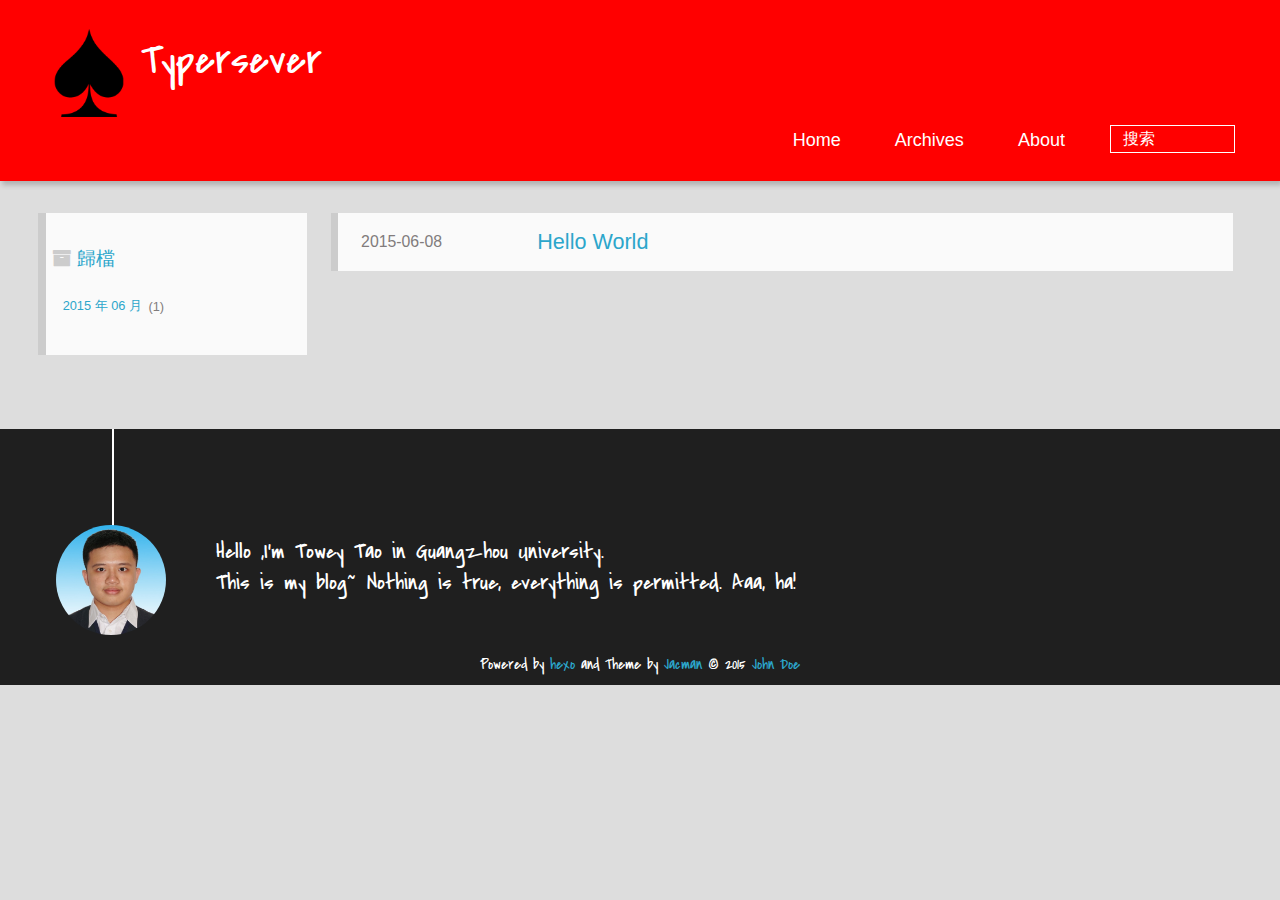
==== archives/index.html @ ae9ecdb5 "Site updated: 2015-06-09 22:38:58" ====
<!DOCTYPE HTML>
<html >
<head>
  <meta charset="UTF-8">
  
    <title>歸檔 | Typersever</title>
    <meta name="viewport" content="width=device-width, initial-scale=1,user-scalable=no">
    
    <meta name="author" content="John Doe">
    

    
    <meta name="description">
<meta property="og:type" content="website">
<meta property="og:title" content="Typersever">
<meta property="og:url" content="http://yoursite.com/archives/index.html">
<meta property="og:site_name" content="Typersever">
<meta property="og:description">
<meta name="twitter:card" content="summary">
<meta name="twitter:title" content="Typersever">
<meta name="twitter:description">

    
    <link rel="alternative" href="/atom.xml" title="Typersever" type="application/atom+xml">
    
    
    <link rel="icon" href="/img/favicon.ico">
    
    
    <link rel="apple-touch-icon" href="/img/jacman.jpg">
    <link rel="apple-touch-icon-precomposed" href="/img/jacman.jpg">
    
    <link rel="stylesheet" href="/css/style.css" type="text/css">
</head>

    <body>
      <header>
        
<div>
		
			<div id="imglogo">
				<a href="/"><img src="/img/logo.png" alt="Typersever" title="Typersever"/></a>
			</div>
			
			<div id="textlogo">
				<h1 class="site-name"><a href="/" title="Typersever">Typersever</a></h1>
				<h2 class="blog-motto"></h2>
			</div>
			<div class="navbar"><a class="navbutton navmobile" href="#" title="菜單">
			</a></div>
			<nav class="animated">
				<ul>
					<ul>
					 
						<li><a href="/">Home</a></li>
					
						<li><a href="/archives">Archives</a></li>
					
						<li><a href="/about">About</a></li>
					
					<li>
 					
					<form class="search" action="//google.com/search" method="get" accept-charset="utf-8">
						<label>Search</label>
						<input type="search" id="search" name="q" autocomplete="off" maxlength="20" placeholder="搜索" />
						<input type="hidden" name="q" value="site:yoursite.com">
					</form>
					
					</li>
				</ul>
			</nav>			
</div>
      </header>
      <div id="container">
        

<div class="archive-title" >
  <h2 class="archive-icon">歸檔</h2>
  
  <div class="archiveslist archive-float clearfix">
   <ul class="archive-list"><li class="archive-list-item"><a class="archive-list-link" href="/archives/2015/06/">2015 年 06 月</a><span class="archive-list-count">1</span></li></ul>
 </div>
  
</div>
<div id="main" class="archive-part clearfix">
  <div id="archive-page">

  <section class="post" itemscope itemprop="blogPost">
  
    <a href="/2015/06/08/hello-world/" title="Hello World" itemprop="url">
  

    <time datetime="2015-06-08T14:32:22.801Z" itemprop="datePublished">2015-06-08</time>


    <h1 itemprop="name">Hello World</h1>

  </a>
</section>


  </div>
</div>

      </div>
      <footer><div id="footer" >
	
	<div class="line">
		<span></span>
		<div class="author"></div>
	</div>
	
	
	<section class="info">
		<p> Hello ,I&#39;m Towey Tao in Guangzhou University. <br/>
			This is my blog~    Nothing is true, everything is permitted.  Aaa, ha!</p>
	</section>
	 
	<div class="social-font" class="clearfix">
		
		
		
		
		
		
		
		
		
		
	</div>
			
		

		<p class="copyright">
		Powered by <a href="http://hexo.io" target="_blank" title="hexo">hexo</a> and Theme by <a href="https://github.com/wuchong/jacman" target="_blank" title="Jacman">Jacman</a> © 2015 
		
		<a href="/about" target="_blank" title="John Doe">John Doe</a>
		
		
		</p>
</div>
</footer>
      <script src="/js/jquery-2.0.3.min.js"></script>
<script src="/js/jquery.imagesloaded.min.js"></script>
<script src="/js/gallery.js"></script>

<script type="text/javascript">
$(document).ready(function(){ 
  $('.navbar').click(function(){
    $('header nav').toggleClass('shownav');
  });
  var myWidth = 0;
  function getSize(){
    if( typeof( window.innerWidth ) == 'number' ) {
      myWidth = window.innerWidth;
    } else if( document.documentElement && document.documentElement.clientWidth) {
      myWidth = document.documentElement.clientWidth;
    };
  };
  var m = $('#main'),
      a = $('#asidepart'),
      c = $('.closeaside'),
      o = $('.openaside');
  c.click(function(){
    a.addClass('fadeOut').css('display', 'none');
    o.css('display', 'block').addClass('fadeIn');
    m.addClass('moveMain');
  });
  o.click(function(){
    o.css('display', 'none').removeClass('beforeFadeIn');
    a.css('display', 'block').removeClass('fadeOut').addClass('fadeIn');      
    m.removeClass('moveMain');
  });
  $(window).scroll(function(){
    o.css("top",Math.max(80,260-$(this).scrollTop()));
  });
  
  $(window).resize(function(){
    getSize(); 
    if (myWidth >= 1024) {
      $('header nav').removeClass('shownav');
    }else{
      m.removeClass('moveMain');
      a.css('display', 'block').removeClass('fadeOut');
      o.css('display', 'none');
        
    }
  });
});
</script>










<link rel="stylesheet" href="/fancybox/jquery.fancybox.css" media="screen" type="text/css">
<script src="/fancybox/jquery.fancybox.pack.js"></script>
<script type="text/javascript">
$(document).ready(function(){ 
  $('.article-content').each(function(i){
    $(this).find('img').each(function(){
      if ($(this).parent().hasClass('fancybox')) return;
      var alt = this.alt;
      if (alt) $(this).after('<span class="caption">' + alt + '</span>');
      $(this).wrap('<a href="' + this.src + '" title="' + alt + '" class="fancybox"></a>');
    });
    $(this).find('.fancybox').each(function(){
      $(this).attr('rel', 'article' + i);
    });
  });
  if($.fancybox){
    $('.fancybox').fancybox();
  }
}); 
</script>



<!-- Analytics Begin -->





<!-- Analytics End -->

<!-- Totop Begin -->

	<div id="totop">
	<a title="返回頂部"><img src="/img/scrollup.png"/></a>
	</div>
	<script src="/js/totop.js"></script>

<!-- Totop End -->

<!-- MathJax Begin -->
<!-- mathjax config similar to math.stackexchange -->


<!-- MathJax End -->

<!-- Tiny_search Begin -->

<!-- Tiny_search End -->

    </body>
   </html>
---- css/style.css ----
html,
body,
div,
span,
applet,
object,
iframe,
h1,
h2,
h3,
h4,
h5,
h6,
p,
blockquote,
pre,
a,
abbr,
acronym,
address,
big,
cite,
code,
del,
dfn,
em,
img,
ins,
kbd,
q,
s,
samp,
small,
strike,
strong,
sub,
sup,
tt,
var,
dl,
dt,
dd,
ol,
ul,
li,
fieldset,
form,
label,
legend,
table,
caption,
tbody,
tfoot,
thead,
tr,
th,
td {
  margin: 0;
  padding: 0;
  border: 0;
  outline: 0;
  font-weight: inherit;
  font-style: inherit;
  font-family: inherit;
  font-size: 100%;
  vertical-align: baseline;
}
body {
  line-height: 1;
  color: #000;
  background: #fff;
}
ol,
ul {
  list-style: none;
}
table {
  border-collapse: separate;
  border-spacing: 0;
  vertical-align: middle;
}
caption,
th,
td {
  text-align: left;
  font-weight: normal;
  vertical-align: middle;
}
a img {
  border: none;
}
/* custom Font*/
@font-face {
  font-family: "covered_by_your_graceregular";
  font-weight: normal;
  font-style: normal;
  src: url("../font/coveredbyyourgrace-webfont.eot");
  src: url("../font/coveredbyyourgrace-webfont.eot?#iefix") format('embedded-opentype'), url("../font/coveredbyyourgrace-webfont.svg#covered_by_your_graceregular") format('svg'), url("../font/coveredbyyourgrace-webfont.woff") format('woff'), url("../font/coveredbyyourgrace-webfont.ttf") format('truetype');
}
/* icon Font */
@font-face {
  font-family: "FontAwesome";
  font-style: normal;
  font-weight: normal;
  src: url("../font/fontawesome-webfont.eot?v=#4.0.3");
  src: url("../font/fontawesome-webfont.eot?#iefix&v=#4.0.3") format("embedded-opentype"), url("../font/fontawesome-webfont.woff?v=#4.0.3") format("woff"), url("../font/fontawesome-webfont.ttf?v=#4.0.3") format("truetype"), url("../font/fontawesome-webfont.svg#fontawesomeregular?v=#4.0.3") format("svg");
}
@font-face {
  font-family: "fontdiao";
  font-weight: normal;
  font-style: normal;
  src: url("../font/fontdiao.eot");
  src: url("../font/fontdiao.eot?#iefix") format('embedded-opentype'), url("../font/fontdiao.svg#fontdiao") format('svg'), url("../font/fontdiao.woff") format('woff'), url("../font/fontdiao.ttf") format('truetype');
}
/* Public style */
* {
  -webkit-margin-before: 0;
  -webkit-margin-after: 0;
}
body {
  background: #ddd;
  font-family: "Helvetica Neue", "Helvetica", "Microsoft YaHei", "WenQuanYi Micro Hei", Arial, sans-serif;
  font-size: 100%;
  color: #817c7c;
  line-height: 1.5;
}
iframe {
  margin-top: 10px;
}
small {
  font-size: 80%;
}
sub,
sup {
  font-size: 75%;
  line-height: 0;
  position: relative;
  vertical-align: baseline;
}
sup {
  top: -0.5em;
  padding-left: 0.3em;
}
sub {
  bottom: -0.25em;
}
a {
  text-decoration: none;
  color: #817c7c;
}
a:hover,
a:focus {
  outline: 0;
  text-decoration: none;
  -webkit-transition: color 0.25s, background 0.5s;
  -moz-transition: color 0.25s, background 0.5s;
  -o-transition: color 0.25s, background 0.5s;
  -ms-transition: color 0.25s, background 0.5s;
  transition: color 0.25s, background 0.5s;
}
a:hover:before {
  -webkit-transition: color 0.25s, background 0.5s;
  -moz-transition: color 0.25s, background 0.5s;
  -o-transition: color 0.25s, background 0.5s;
  -ms-transition: color 0.25s, background 0.5s;
  transition: color 0.25s, background 0.5s;
}
input:focus {
  outline: none;
}
input,
button {
  margin: 0;
  padding: 0;
}
input::-moz-focus-inner,
button::-moz-focus-inner {
  border: 0;
  padding: 0;
}
h1 {
  font-size: 1.5em;
}
.fa {
  display: inline-block;
  font-family: FontAwesome;
  font-style: normal;
  font-weight: normal;
  line-height: 1;
  -webkit-font-smoothing: antialiased;
  -moz-osx-font-smoothing: grayscale;
}
.clearfix {
  zoom: 1;
}
.clearfix:before,
.clearfix:after {
  content: "";
  display: table;
}
.clearfix:after {
  clear: both;
}
::-webkit-input-placeholder {
  color: #fff;
  padding: 2px 0 0 4px;
}
::-moz-placeholder {
  color: #fff;
  padding: 2px 0 0 4px;
}
:-ms-input-placeholder {
  color: #fff;
  padding: 2px 0 0 4px;
}
::-webkit-input-placeholder::before {
  font-family: "FontAwesome";
  -webkit-font-smoothing: antialiased;
  -moz-osx-font-smoothing: grayscale;
  content: "\f002";
  padding-right: 4px;
}
::-moz-placeholder:before {
  font-family: "FontAwesome";
  -webkit-font-smoothing: antialiased;
  -moz-osx-font-smoothing: grayscale;
  content: "\f002";
  padding-right: 4px;
}
:-ms-input-placeholder::before {
  font-family: "FontAwesome";
  -webkit-font-smoothing: antialiased;
  -moz-osx-font-smoothing: grayscale;
  content: "\f002";
  padding-right: 4px;
}
input[type="search"]::-webkit-search-cancel-button,
input[type="search"]::-webkit-search-decoration {
  -webkit-appearance: none;
}
::-webkit-search-cancel-button:after {
  font-family: "FontAwesome";
  -webkit-font-smoothing: antialiased;
  -moz-osx-font-smoothing: grayscale;
  content: '\f00d';
  color: #fff;
  padding-right: 4px;
}
/* css3 animate */
.animated {
  -webkit-animation-fill-mode: both;
  -moz-animation-fill-mode: both;
  -o-animation-fill-mode: both;
  -ms-animation-fill-mode: both;
  animation-fill-mode: both;
  -webkit-animation-duration: 1s;
  -moz-animation-duration: 1s;
  -o-animation-duration: 1s;
  -ms-animation-duration: 1s;
  animation-duration: 1s;
}
@-webkit-keyframes fadeIn {
  0% {
    opacity: 0;
    -ms-filter: "progid:DXImageTransform.Microsoft.Alpha(Opacity=0)";
    filter: alpha(opacity=0);
  }
  100% {
    opacity: 1;
    -ms-filter: none;
    filter: none;
  }
}
.fadeIn {
  -webkit-animation-name: fadeIn;
  -moz-animation-name: fadeIn;
  -o-animation-name: fadeIn;
  -ms-animation-name: fadeIn;
  animation-name: fadeIn;
}
.fadeOut {
  -webkit-animation-name: fadeOut;
  -moz-animation-name: fadeOut;
  -o-animation-name: fadeOut;
  -ms-animation-name: fadeOut;
  animation-name: fadeOut;
}
@-moz-keyframes fadeInDown {
  0% {
    opacity: 0;
    -ms-filter: "progid:DXImageTransform.Microsoft.Alpha(Opacity=0)";
    filter: alpha(opacity=0);
    -webkit-transform: translateY(-20px);
    -moz-transform: translateY(-20px);
    -o-transform: translateY(-20px);
    -ms-transform: translateY(-20px);
    transform: translateY(-20px);
  }
  100% {
    opacity: 1;
    -ms-filter: none;
    filter: none;
    -webkit-transform: translateY(0);
    -moz-transform: translateY(0);
    -o-transform: translateY(0);
    -ms-transform: translateY(0);
    transform: translateY(0);
  }
}
@-webkit-keyframes fadeInDown {
  0% {
    opacity: 0;
    -ms-filter: "progid:DXImageTransform.Microsoft.Alpha(Opacity=0)";
    filter: alpha(opacity=0);
    -webkit-transform: translateY(-20px);
    -moz-transform: translateY(-20px);
    -o-transform: translateY(-20px);
    -ms-transform: translateY(-20px);
    transform: translateY(-20px);
  }
  100% {
    opacity: 1;
    -ms-filter: none;
    filter: none;
    -webkit-transform: translateY(0);
    -moz-transform: translateY(0);
    -o-transform: translateY(0);
    -ms-transform: translateY(0);
    transform: translateY(0);
  }
}
@-o-keyframes fadeInDown {
  0% {
    opacity: 0;
    -ms-filter: "progid:DXImageTransform.Microsoft.Alpha(Opacity=0)";
    filter: alpha(opacity=0);
    -webkit-transform: translateY(-20px);
    -moz-transform: translateY(-20px);
    -o-transform: translateY(-20px);
    -ms-transform: translateY(-20px);
    transform: translateY(-20px);
  }
  100% {
    opacity: 1;
    -ms-filter: none;
    filter: none;
    -webkit-transform: translateY(0);
    -moz-transform: translateY(0);
    -o-transform: translateY(0);
    -ms-transform: translateY(0);
    transform: translateY(0);
  }
}
@keyframes fadeInDown {
  0% {
    opacity: 0;
    -ms-filter: "progid:DXImageTransform.Microsoft.Alpha(Opacity=0)";
    filter: alpha(opacity=0);
    -webkit-transform: translateY(-20px);
    -moz-transform: translateY(-20px);
    -o-transform: translateY(-20px);
    -ms-transform: translateY(-20px);
    transform: translateY(-20px);
  }
  100% {
    opacity: 1;
    -ms-filter: none;
    filter: none;
    -webkit-transform: translateY(0);
    -moz-transform: translateY(0);
    -o-transform: translateY(0);
    -ms-transform: translateY(0);
    transform: translateY(0);
  }
}
body >header {
  width: 100%;
  -webkit-box-shadow: 2px 4px 5px rgba(3,3,3,0.2);
  box-shadow: 2px 4px 5px rgba(3,3,3,0.2);
  background: url("../") center #f00;
  color: #fff;
  padding: 1em 0 0.8em;
}
@media only screen and (min-width: 1024px) {
  body >header {
    padding: 1.8em 0 1.5em;
  }
}
body >header >div {
  width: 95%;
  margin: 0 auto;
  position: relative;
  overflow: hidden;
}
@media only screen and (min-width: 1024px) {
  body >header >div {
    width: 93%;
  }
}
body >header a {
  display: block;
  color: #fff;
}
#imglogo {
  float: left;
  width: 4em;
  height: 4em;
}
@media only screen and (min-width: 768px) {
  #imglogo {
    width: 5em;
  }
}
@media only screen and (min-width: 1024px) {
  #imglogo {
    width: 5.5em;
  }
}
#imglogo img {
  width: 4em;
}
@media only screen and (min-width: 768px) {
  #imglogo img {
    width: 5em;
  }
}
@media only screen and (min-width: 1024px) {
  #imglogo img {
    width: 5.5em;
  }
}
#textlogo {
  float: left;
  width: 75%;
  margin-left: 0.5em;
}
#textlogo h1.site-name {
  width: 86%;
  font-family: "covered_by_your_graceregular";
  font-size: 200%;
  line-height: 1.5;
  -webkit-font-smoothing: antialiased;
  -moz-osx-font-smoothing: grayscale;
}
@media only screen and (min-width: 768px) {
  #textlogo h1.site-name {
    font-size: 240%;
  }
}
@media only screen and (min-width: 1024px) {
  #textlogo h1.site-name {
    font-size: 280%;
  }
}
#textlogo h2.blog-motto {
  font-size: 0.7em;
  font-weight: normal;
}
@media only screen and (min-width: 768px) {
  #textlogo h2.blog-motto {
    font-size: 100%;
  }
}
@media only screen and (min-width: 1024px) {
  #textlogo h2.blog-motto {
    font-size: 110%;
  }
}
.navbar {
  position: absolute;
  width: 2em;
  right: 0em;
  top: 1em;
  padding: 0.5em;
}
@media only screen and (min-width: 1024px) {
  .navbar {
    display: none;
  }
}
.navbutton::before {
  font-family: "FontAwesome";
  -webkit-font-smoothing: antialiased;
  -moz-osx-font-smoothing: grayscale;
  content: "\f0c9";
}
.navmobile::before {
  padding-left: 1em;
}
header nav {
  float: left;
  width: 100%;
  font-size: 112.5%;
  padding-top: 0.5em;
  max-height: 0.01em;
  -webkit-transition: max-height 1s ease-out;
  -moz-transition: max-height 1s ease-out;
  -o-transition: max-height 1s ease-out;
  -ms-transition: max-height 1s ease-out;
  transition: max-height 1s ease-out;
}
@media only screen and (min-width: 568px) {
  header nav {
    width: 50%;
  }
}
@media only screen and (min-width: 1024px) {
  header nav {
    float: right;
    width: auto;
    margin-top: 1em;
    max-height: none;
  }
}
@media only screen and (min-width: 1024px) {
  header nav ul {
    float: right;
  }
}
@media only screen and (min-width: 1024px) {
  header nav ul li {
    float: left;
  }
}
header nav ul li a {
  padding: 0.2em 0 0.2em 1em;
}
@media only screen and (min-width: 1024px) {
  header nav ul li a {
    padding: 0.2em 1.5em;
  }
}
header nav ul li a:hover {
  background: #c90000;
  color: #e9cd4c;
}
.shownav {
  max-height: 40em;
}
.search {
  padding: 0.1em 0 0 1em;
}
.search input {
  -webkit-appearance: textfield;
  font-size: 0.87em;
  line-height: 1.7;
  border: 1px solid #fff;
  color: #fff;
  background: transparent;
  width: 80%;
  padding-left: 0.5em;
}
@media only screen and (min-width: 1024px) {
  .search input {
    width: 8em;
    -webkit-transition: 0.5s width;
    -moz-transition: 0.5s width;
    -o-transition: 0.5s width;
    -ms-transition: 0.5s width;
    transition: 0.5s width;
  }
  .search input:focus {
    width: 15em;
  }
}
.search label {
  display: none;
}
/* index layout */
#container {
  width: 95%;
  margin: 0 auto;
  overflow: hidden;
}
@media only screen and (min-width: 768px) {
  #container {
    width: 96%;
  }
}
@media only screen and (min-width: 1024px) {
  #container {
    width: 94%;
  }
}
@media only screen and (min-width: 1560px) {
  #container {
    width: 82%;
  }
}
#main {
  margin: 1em 0 0;
  line-height: 1.8;
}
@media only screen and (min-width: 1024px) {
  #main {
    margin: 2em 0 0;
    width: 75%;
    float: left;
    -webkit-transition: margin 0.5s ease-out;
    -moz-transition: margin 0.5s ease-out;
    -o-transition: margin 0.5s ease-out;
    -ms-transition: margin 0.5s ease-out;
    transition: margin 0.5s ease-out;
  }
}
#main section.post {
  background: #fafafa;
  margin-bottom: 0.125em;
}
#main section.post a {
  display: block;
  border-left: 0.5em solid #ccc;
  -webkit-transition: border-left 0.45s;
  -moz-transition: border-left 0.45s;
  -o-transition: border-left 0.45s;
  -ms-transition: border-left 0.45s;
  transition: border-left 0.45s;
  padding: 0.5em;
}
@media only screen and (min-width: 768px) {
  #main section.post a {
    padding: 1em;
  }
}
#main section.post a:hover {
  border-left: 0.5em solid #f00;
}
#main section.post a h1 {
  color: #2ca6cb;
  line-height: 2;
}
#main section.post a p {
  color: #817c7c;
}
#main section.post a time {
  color: #817c7c;
  display: block;
  margin: 0.5em 0;
  font-size: 0.9em;
}
#main article.post-expand {
  background: #fafafa;
  margin-bottom: 3.5em;
}
#main article.post-expand .img-logo {
  max-width: 180px;
  max-height: 96px;
  display: block !important;
  margin-right: 0.7em;
  margin-left: 0.7em;
  padding: 0;
  float: right;
  clear: right;
}
#main article.post-expand .img-topic {
  max-width: 300px;
  max-height: 1800px;
  display: block !important;
  margin-left: 0.7em;
  margin-right: 0.7em;
  padding: 0;
  float: right;
  clear: right;
}
#main article.post-expand .article-more-link a {
  display: inline-block;
  line-height: 1em;
  padding: 6px 15px;
  -webkit-border-radius: 15px;
  border-radius: 15px;
  background: #ddd;
  color: #817c7c;
  text-decoration: none;
}
#main article.post-expand .article-more-link a:hover {
  background: #f00;
  color: #fff;
  text-decoration: none;
}
#archive-page section.post a {
  font-size: 0.9em;
  padding: 0.5em !important;
}
@media only screen and (min-width: 768px) {
  #archive-page section.post a time {
    padding-left: 1em;
  }
}
.moveMain {
  margin-left: 10% !important;
}
.unexpand .prev {
  border-left: 0.5em solid #ccc;
}
.unexpand .prev:hover {
  border-left: 0.5em solid #f00;
}
#page-nav {
  background: #fafafa;
  text-align: center;
  overflow: hidden;
}
#page-nav a {
  display: inline-block;
  padding: 0.5em 1em;
}
#page-nav a {
  color: #2ca6cb;
}
#page-nav a:hover {
  background: #ccc;
  color: #f00;
}
#page-nav .prev {
  float: left;
  -webkit-transition: border-left 0.5s;
  -moz-transition: border-left 0.5s;
  -o-transition: border-left 0.5s;
  -ms-transition: border-left 0.5s;
  transition: border-left 0.5s;
}
#page-nav .prev span:before {
  font-family: "FontAwesome";
  -webkit-font-smoothing: antialiased;
  -moz-osx-font-smoothing: grayscale;
  content: "\f053";
  padding-right: 0.5em;
}
#page-nav .next {
  float: right;
}
#page-nav .next span:before {
  font-family: "FontAwesome";
  -webkit-font-smoothing: antialiased;
  -moz-osx-font-smoothing: grayscale;
  content: "\f054";
  padding-left: 0.5em;
}
#page-nav .page-number {
  display: none;
  padding: 0.5em 1em;
}
@media only screen and (min-width: 768px) {
  #page-nav .page-number {
    display: inline-block;
  }
}
#page-nav .current {
  color: #b8b8b8;
  font-weight: bold;
}
#page-nav .space {
  color: #2ca6cb;
}
/* page layout */
@media only screen and (min-width: 1024px) {
  .page {
    margin-left: 10% !important;
  }
}
/* archive layout */
.category-icon:before,
.tag-icon:before,
.archive-icon:before {
  font-family: "FontAwesome";
  -webkit-font-smoothing: antialiased;
  -moz-osx-font-smoothing: grayscale;
  color: #ccc;
  font-size: 100%;
  padding-right: 0.3em;
}
.category-icon:before {
  content: "\f07b";
}
.tag-icon:before {
  content: "\f02c";
}
.archive-icon:before {
  content: "\f187";
}
.archive-title {
  margin: 1em 0;
  padding: 2em;
  background: #fafafa;
  border-left: 0.5em solid #ccc;
}
@media only screen and (min-width: 1024px) {
  .archive-title {
    margin: 2em 0;
    width: 18.5%;
    padding-left: 0.5%;
    float: left;
  }
}
.archive-title h2 {
  width: 90%;
  color: #2ca6cb;
  font-size: 120%;
}
.archive-title a {
  color: #2ca6cb;
  -webkit-transition: color 0.5s;
  -moz-transition: color 0.5s;
  -o-transition: color 0.5s;
  -ms-transition: color 0.5s;
  transition: color 0.5s;
}
.archive-title a:hover {
  color: #f00;
  -webkit-transition: color 0.5s;
  -moz-transition: color 0.5s;
  -o-transition: color 0.5s;
  -ms-transition: color 0.5s;
  transition: color 0.5s;
}
.current {
  color: #ea6753 !important;
}
@media only screen and (min-width: 768px) {
  .archive-part {
    min-height: 200px;
  }
}
@media only screen and (min-width: 1024px) {
  .archive-part {
    float: right;
    margin-left: 2% !important;
  }
}
.archive-part section.post {
  width: 100%;
}
.archive-part section.post time {
  font-size: 1.1em !important;
  float: left;
}
@media only screen and (max-width: 568px) {
  .archive-part section.post time {
    width: 100%;
  }
}
@media only screen and (min-width: 568px) {
  .archive-part section.post time {
    width: 20%;
  }
}
@media only screen and (min-width: 768px) {
  .archive-nav {
    width: 100%;
    float: left;
    margin-top: 1em;
  }
}
/* tags&categories layout */
.all-list-box {
  min-height: 400px;
}
.post,
.page,
.link,
.photo {
  background: #fafafa;
}
.post a,
.page a,
.link a,
.photo a {
  color: #2ca6cb;
}
.post a:hover,
.page a:hover,
.link a:hover,
.photo a:hover {
  color: #ea6753;
}
@media only screen and (min-width: 768px) {
  article header.article-info {
    border-bottom: 1px solid #dbdbdb;
  }
}
article header.article-info >h1 {
  padding: 0.2em 3%;
  font-size: 170%;
  line-height: 1.5;
  word-wrap: break-word;
  word-break: normal;
  -webkit-font-smoothing: antialiased;
  -moz-osx-font-smoothing: grayscale;
  border-left: 5px solid #f00;
}
@media only screen and (min-width: 1024px) {
  article header.article-info >h1 {
    font-size: 200%;
    padding-top: 0.3em;
  }
}
article header.article-info >p.article-author {
  padding: 0.3em 4% 0.3em 0;
  text-align: right;
  border-bottom: 1px solid #dbdbdb;
}
@media only screen and (min-width: 768px) {
  article header.article-info >p.article-author {
    float: right;
    border-bottom: none;
  }
}
article header.article-info >p.article-time {
  padding-top: 0.5em;
  font-size: 0.8em;
  text-align: center;
  margin-bottom: -2.7em;
}
@media only screen and (min-width: 768px) {
  article header.article-info >p.article-time {
    float: right;
    margin-right: 1em;
    padding-top: 0.1em;
    font-size: 0.9em;
  }
}
article header.article-info >p.article-time:before {
  font-family: "FontAwesome";
  font-size: 130%;
  content: "\f017";
  -webkit-font-smoothing: antialiased;
  -moz-osx-font-smoothing: grayscale;
}
article .article-content {
  padding: 1.5em 4%;
  color: #413f3f;
  font-size: 100%;
}
article .article-content:before,
article .article-content:after {
  content: "";
  display: block;
  clear: both;
}
article .article-content .kb {
  padding: 0.1em 0.6em;
  border: 1px solid #ccc;
  background-color: code-color;
  color: #8f8f8f;
  -webkit-box-shadow: 0 1px 0 rgba(0,0,0,0.2), 0 0 0 2px #fff inset;
  box-shadow: 0 1px 0 rgba(0,0,0,0.2), 0 0 0 2px #fff inset;
  -webkit-border-radius: 3px;
  border-radius: 3px;
  display: inline-block;
  margin: 0 0.1em;
  text-shadow: 0 1px 0 #fff;
  line-height: 1.5;
  white-space: nowrap;
}
article .article-content h1,
article .article-content h2 {
  font-size: 180%;
  line-height: 1.2em;
  padding-bottom: 0.3em;
  margin-top: 1.5em;
  border-bottom: 2px solid #dbdbdb;
}
article .article-content h3 {
  font-size: 140%;
  line-height: 1em;
  margin-top: 1.3em;
}
article .article-content h4,
article .article-content h5,
article .article-content h6 {
  font-size: 140%;
}
article .article-content h1,
article .article-content h2,
article .article-content h3,
article .article-content h4,
article .article-content h5,
article .article-content h6 {
  color: #333;
  -webkit-font-smoothing: antialiased;
  -moz-osx-font-smoothing: grayscale;
}
article .article-content h1 >code,
article .article-content h2 >code,
article .article-content h3 >code,
article .article-content h4 >code,
article .article-content h5 >code,
article .article-content h6 >code {
  color: #a3a3a3;
}
article .article-content hr {
  border: 1px solid #dbdbdb;
}
article .article-content strong {
  font-weight: bold;
}
article .article-content em {
  font-style: italic;
}
article .article-content acronym,
article .article-content abbr {
  border-bottom: 1px dotted;
}
article .article-content blockquote {
  border-left: 0.2em solid #f00;
  margin: 0.65em 0 0.65em 1%;
  padding-left: 1%;
  line-height: 1.5;
  font-size: 100%;
  color: #808080;
}
article .article-content blockquote footer {
  background: #fafafa;
  padding: 0;
  margin: 0;
  font-size: 80%;
  line-height: 1em;
}
article .article-content blockquote cite {
  font-style: italic;
  padding-left: 0.5em;
}
article .article-content ul,
article .article-content ol {
  padding-left: 1.5em;
  font-size: 100%;
  padding-top: 0.7em;
}
@media only screen and (min-width: 768px) {
  article .article-content ul,
  article .article-content ol {
    padding-left: 1.5em;
  }
}
article .article-content ul li {
  list-style: disc;
  text-align: match-parent;
}
article .article-content ol li {
  list-style-type: decimal;
}
article .article-content dl dt {
  font-weight: blod;
}
article .article-content ul li>code,
article .article-content ol li>code,
article .article-content p code,
article .article-content strong code,
article .article-content em code,
article .article-content table th>code,
article .article-content table td>code {
  font-family: Monaco, Menlo, Consolas, Courier New, monospace;
  background: #eee;
  color: #d14;
  border: 1px solid #d6d6d6;
  padding: 0 5px;
  margin: 0 2px;
  font-size: 90%;
  white-space: nowrap;
  text-shadow: 0 1px #fff;
  -webkit-border-radius: 0.25em;
  -webkit-border-radius: 0.25em;
  border-radius: 0.25em;
}
article .article-content p {
  line-height: 1.5;
  margin-top: 0.7em;
}
@media only screen and (min-width: 1024px) {
  article .article-content p {
    margin-top: 1em;
  }
}
article .article-content img,
article .article-content video,
article .article-content figure img {
  max-width: 100%;
  height: auto;
  vertical-align: middle;
  padding-top: 0.5em;
}
@media only screen and (min-width: 1024px) {
  article .article-content img,
  article .article-content video,
  article .article-content figure img {
    padding-top: 0.7em;
  }
}
article .article-content .img-topic,
article .article-content .img-logo {
  display: none;
}
article .article-content .img-center {
  display: block;
  margin: auto;
}
article .article-content .img-shadow {
  -webkit-box-shadow: 0 0 2px 3px #ddd;
  box-shadow: 0 0 2px 3px #ddd;
}
article .article-content figcaption,
article .article-content .caption {
  display: block;
  margin-top: 0.3em;
  color: #808080;
  position: relative;
  font-size: 0.9em;
  padding-left: 1.3em;
}
article .article-content figcaption:before,
article .article-content .caption:before {
  content: '\f040';
  position: absolute;
  font: 0.9em "FontAwesome";
  position: absolute;
  left: 0;
  top: 0.3em;
}
article .article-content .video-container {
  position: relative;
  padding-top: 56%;
  height: 0;
  overflow: hidden;
}
article .article-content .video-container iframe,
article .article-content .video-container object,
article .article-content .video-container embed {
  position: absolute;
  top: 0;
  left: 0;
  width: 100%;
  height: 100%;
  margin-top: 0;
}
article .article-content table {
  max-width: 100%;
  border-collapse: collapse;
  border-spacing: 0;
  margin-top: 1em;
}
article .article-content table th {
  font-weight: bold;
  border-bottom: 2px solid #dbdbdb;
  padding: 0.5em;
  line-height: 1.3em;
}
article .article-content table td {
  border-bottom: 1px solid #dbdbdb;
  padding: 0.5em;
  line-height: 1.3em;
}
article .article-content .pullquote {
  text-align: left;
  width: 45%;
  margin: 0;
  border: none;
}
article .article-content .left {
  margin-left: 0.5em;
  margin-right: 1em;
  float: left;
}
article .article-content .right {
  margin-right: 0.5em;
  margin-left: 1em;
  float: right;
}
footer.article-footer {
  background: #fafafa;
  padding: 0 4%;
  margin: 0;
  border-top: 1px solid #dbdbdb;
}
.article-share {
  float: right;
  width: 100%;
}
@media only screen and (min-width: 568px) {
  .article-share {
    width: 60%;
  }
}
@media only screen and (min-width: 768px) {
  .article-share {
    width: 16.5em;
  }
}
.article-share .share-jiathis {
  padding: 0.5em 0;
  margin-top: 0.3em;
}
.share span {
  float: right;
  height: 3em;
  width: 1em;
  margin-right: 0.5em;
  position: relative;
  color: #d6d6d6;
}
.share span:before {
  font-family: "FontAwesome";
  content: "\f064";
  font-size: 1em;
  -webkit-font-smoothing: antialiased;
  -moz-osx-font-smoothing: grayscale;
  width: 1.5em;
  height: 1.5em;
  position: absolute;
  top: 50%;
  left: 50%;
  margin-top: -0.75em;
  margin-left: -0.75em;
}
.share a {
  float: right;
  width: 3em;
  height: 3em;
  display: block;
  position: relative;
}
.share a:before {
  font-size: 1.2em;
  font-family: "FontAwesome";
  text-align: center;
  color: #817c7c;
  -webkit-font-smoothing: antialiased;
  -moz-osx-font-smoothing: grayscale;
  width: 1.5em;
  height: 1.5em;
  position: absolute;
  top: 50%;
  left: 50%;
  margin-top: -0.75em;
  margin-left: -0.75em;
}
.share a:hover:before {
  color: #fff;
}
.article-share-twitter:before {
  content: "\f099";
}
.article-share-twitter:hover {
  background: #00aced;
  text-shadow: 0 1px #008abe;
}
.article-share-facebook:before {
  content: "\f09a";
}
.article-share-facebook:hover {
  background: #3b5998;
  text-shadow: 0 1px #2f477a;
}
.article-share-weibo:before {
  content: "\f18a";
}
.article-share-weibo:hover {
  background: #c64d3e;
  text-shadow: 0 1px #a13c2f;
}
.article-share-qrcode:before {
  font-family: "fontdiao" !important;
  content: "\f132";
}
.article-share-qrcode:hover {
  background: #49ae0f;
  text-shadow: 0 1px #3a8b0c;
}
.article-share-renren:before {
  content: "\f18b";
}
.article-share-renren:hover {
  background: #369;
  text-shadow: 0 1px #29527a;
}
.article-back-to-top:before {
  content: "\f062";
}
.article-back-to-top:hover {
  background: #762c54;
  text-shadow: 0 1px #5e2343;
}
.qrcode {
  width: 15em;
  height: 15em;
  position: absolute;
  top: 50%;
  left: 50%;
  margin-top: -7.5em;
  margin-left: -7.5em;
  background: #fff;
  border: 2px solid #ccc;
  -webkit-border-radius: 3px;
  border-radius: 3px;
  display: inline-block;
  opacity: 0;
  -ms-filter: "progid:DXImageTransform.Microsoft.Alpha(Opacity=0)";
  filter: alpha(opacity=0);
  position: fixed;
  text-align: center;
  visibility: hidden;
  z-index: 10;
  -webkit-transition: opacity 0.5s;
  -moz-transition: opacity 0.5s;
  -o-transition: opacity 0.5s;
  -ms-transition: opacity 0.5s;
  transition: opacity 0.5s;
}
@media only screen and (min-width: 1024px) {
  .qrcode {
    width: 20em;
    height: 20em;
    position: absolute;
    top: 50%;
    left: 50%;
    margin-top: -10em;
    margin-left: -10em;
    position: fixed;
  }
}
.qrcode span {
  display: block;
  width: 80%;
  height: 1.5em;
  font-size: 80%;
  float: left;
}
.qrcode span:before {
  content: none;
}
.qrcode a {
  display: block;
  width: 16%;
  height: 1.5em;
  float: left;
}
.qrcode img {
  width: 90%;
  height: 90%;
}
.qrclose:before {
  font-family: "FontAwesome";
  -webkit-font-smoothing: antialiased;
  -moz-osx-font-smoothing: grayscale;
  content: "\f057";
  color: #ccc;
}
.qrclose:hover:before {
  color: #2ca6cb !important;
}
.overlay {
  display: none !important;
}
.overlay:target+.qrcode {
  opacity: 1;
  -ms-filter: none;
  filter: none;
  visibility: visible;
}
.comments-count {
  color: #d6d6d6;
  margin-top: 0.3em;
  padding: 0.5em 0;
  float: right;
}
.comments-count span:before {
  font-family: "FontAwesome";
  -webkit-font-smoothing: antialiased;
  -moz-osx-font-smoothing: grayscale;
  content: "\f075";
}
@media only screen and (max-width: 568px) {
  .comments-count {
    float: left;
  }
}
.comments-count-link {
  padding: 0.5em;
  margin: 0 0.3em;
}
.comments-count-link:hover {
  color: #fff !important;
  background: #2ca6cb;
}
.article-tags,
.article-categories {
  padding: 0.5em 0;
  float: left;
/**width 100%**/
}
@media only screen and (max-width: 568px) {
  .article-tags,
  .article-categories {
    margin-right: 1em !important;
  }
}
.article-tags {
  color: #d6d6d6;
}
@media only screen and (max-width: 568px) {
  .article-tags {
    margin-left: 0;
  }
}
.article-tags span {
  position: relative;
  float: left;
  width: 1em;
  height: 2em;
  margin-right: 0.5em;
}
.article-tags span:before {
  font-family: "FontAwesome";
  -webkit-font-smoothing: antialiased;
  -moz-osx-font-smoothing: grayscale;
  width: 1.2em;
  height: 1.2em;
  position: absolute;
  top: 50%;
  left: 50%;
  margin-top: -0.6em;
  margin-left: -0.6em;
  content: "\f02c";
}
.article-tags a {
  float: left;
  padding: 0 0.3em;
  margin: 0.3em;
  background: #e6e6e6;
}
.article-tags a:hover {
  color: #fff;
  background: #2ca6cb;
}
.article-categories {
  color: #d6d6d6;
  margin-top: 0.3em;
  margin-right: 3em;
}
.article-categories span:before {
  font-family: "FontAwesome";
  -webkit-font-smoothing: antialiased;
  -moz-osx-font-smoothing: grayscale;
  content: "\f07b";
}
.article-category-link {
  padding: 0.5em;
  margin: 0 0.3em;
}
.article-category-link:hover {
  color: #fff !important;
  background: #2ca6cb;
}
.article-nav {
  padding: 0 10%;
}
@media only screen and (min-width: 768px) {
  .article-nav {
    padding: 0 4%;
  }
}
.article-nav strong {
  font-size: 1em;
  font-weight: bold;
}
.article-nav a {
  display: block;
  overflow: hidden;
}
.article-nav .prev a:hover,
.article-nav .next a:hover {
  background: #2ca6cb;
  color: #fff;
}
.article-nav .prev {
  width: 100%;
  float: left;
}
.article-nav .prev strong {
  padding-left: 1.8em;
}
.article-nav .prev span:before {
  font-family: "FontAwesome";
  -webkit-font-smoothing: antialiased;
  -moz-osx-font-smoothing: grayscale;
  content: "\f053";
  padding-right: 0.5em;
}
@media only screen and (min-width: 768px) {
  .article-nav .prev {
    width: 45%;
    float: left;
  }
}
.article-nav .next {
  width: 100%;
  float: left;
  text-align: left;
}
.article-nav .next strong {
  padding-left: 1.5em;
}
.article-nav .next span:before {
  font-family: "FontAwesome";
  -webkit-font-smoothing: antialiased;
  -moz-osx-font-smoothing: grayscale;
  content: "\f054";
  padding-right: 0.5em;
}
@media only screen and (min-width: 768px) {
  .article-nav .next {
    width: 45%;
    float: right;
    text-align: right;
  }
  .article-nav .next strong {
    padding-right: 1.8em;
  }
  .article-nav .next span:before {
    content: none;
  }
  .article-nav .next span:after {
    font-family: "FontAwesome";
    -webkit-font-smoothing: antialiased;
    -moz-osx-font-smoothing: grayscale;
    content: "\f054";
    padding-left: 0.5em;
  }
}
section.comment {
  padding: 0 4%;
  margin: 1em 0;
}
.toc-article {
  background: #eee;
  margin: 1.6em 0 0 2em;
  padding: 1em;
  -webkit-border-radius: 4px;
  -webkit-border-radius: 4px;
  border-radius: 4px;
  border: 1px solid #ddd;
}
.toc-article strong {
  padding: 0.3em 0;
}
.toc-article ul li {
  list-style: disc;
  text-align: match-parent;
  margin: 0.5em 0;
}
.toc-article ol li {
  list-style-type: decimal;
  margin: 0.5em 0;
}
#toc {
  line-height: 1.3em;
  font-size: 0.8em;
  float: right;
}
#toc .toc {
  padding: 0;
}
#toc .toc li {
  list-style-type: none;
}
#toc .toc-child {
  padding-left: 1.5em;
  padding-top: 0;
}
#toc.toc-aside {
  display: none;
  width: 13%;
  position: fixed;
  right: 2%;
  top: 320px;
  overflow: hidden;
  line-height: 1.5em;
  font-size: 1em;
  color: #333;
  opacity: 0.6;
  -ms-filter: "progid:DXImageTransform.Microsoft.Alpha(Opacity=60)";
  filter: alpha(opacity=60);
  -webkit-transition: opacity 1s ease-out;
  -moz-transition: opacity 1s ease-out;
  -o-transition: opacity 1s ease-out;
  -ms-transition: opacity 1s ease-out;
  transition: opacity 1s ease-out;
}
#toc.toc-aside strong {
  padding: 0.3em 0;
  color: #817c7c;
}
#toc.toc-aside:hover {
  -webkit-transition: opacity 0.3s ease-out;
  -moz-transition: opacity 0.3s ease-out;
  -o-transition: opacity 0.3s ease-out;
  -ms-transition: opacity 0.3s ease-out;
  transition: opacity 0.3s ease-out;
  opacity: 1;
  -ms-filter: none;
  filter: none;
}
#toc.toc-aside a {
  -webkit-transition: color 1s ease-out;
  -moz-transition: color 1s ease-out;
  -o-transition: color 1s ease-out;
  -ms-transition: color 1s ease-out;
  transition: color 1s ease-out;
}
#toc.toc-aside a:hover {
  color: #f00;
  -webkit-transition: color 0.3s ease-out;
  -moz-transition: color 0.3s ease-out;
  -o-transition: color 0.3s ease-out;
  -ms-transition: color 0.3s ease-out;
  transition: color 0.3s ease-out;
}
.active {
  color: #f00 !important;
}
.openaside {
  display: none;
  position: fixed;
  right: 7.5%;
  top: 260px;
}
.openaside a {
  display: block;
  color: #fff;
  border: 1px solid #fff;
  -webkit-border-radius: 5px;
  border-radius: 5px;
  background: #f00;
  padding: 0.2em 0.55em;
}
.openaside a::before {
  font-family: "FontAwesome";
  -webkit-font-smoothing: antialiased;
  -moz-osx-font-smoothing: grayscale;
  content: "\f0c9";
}
.closeaside {
  display: none;
}
.closeaside a {
  color: #f00;
}
.closeaside a:hover {
  color: #2ca6cb;
}
.closeaside a::before {
  font-family: "FontAwesome";
  -webkit-font-smoothing: antialiased;
  -moz-osx-font-smoothing: grayscale;
  content: "\f0c9";
}
@media only screen and (min-width: 1024px) {
  .closeaside {
    display: block;
    position: absolute;
    right: 25px;
    top: 22px;
  }
}
#asidepart {
  background: #fafafa;
  margin: 1em 0 0;
  padding: 0.5em 2% 1em;
}
@media only screen and (min-width: 1024px) {
  #asidepart {
    position: relative;
    float: left;
    width: 18%;
    margin: 2em 0 0 3%;
  }
}
.asidetitle {
  font-size: 1.1em;
  color: #2ca6cb;
  padding: 0 0 0.3125em 0;
  border-bottom: 0.1875em solid #ccc;
}
.asidetitle a {
  color: #2ca6cb;
}
.asidetitle a:hover {
  color: #f00;
  -webkit-transition: color 0.5s;
  -moz-transition: color 0.5s;
  -o-transition: color 0.5s;
  -ms-transition: color 0.5s;
  transition: color 0.5s;
}
@media only screen and (min-width: 768px) {
  .categorieslist {
    width: 45%;
    float: left;
    margin: 0 5% 0 0;
  }
}
@media only screen and (min-width: 1024px) {
  .categorieslist {
    width: 100%;
    float: none;
    margin: 1em 0 0;
  }
}
.categorieslist li {
  border-bottom: 1px solid #ccc;
}
.categorieslist li a {
  display: block;
  padding: 0.5em 5%;
}
.categorieslist li a:hover {
  color: #f00;
}
.tagslist {
  margin: 1em 0 0;
}
@media only screen and (min-width: 768px) {
  .tagslist {
    width: 45%;
    float: left;
    margin: 0 5% 0 0;
  }
}
@media only screen and (min-width: 1024px) {
  .tagslist {
    width: 100%;
    float: none;
    margin: 1em 0 0;
  }
}
.tagslist ul {
  padding: 0.5em 0;
}
.tagslist ul li {
  float: left;
}
.tagslist ul li a {
  display: block;
  margin: 0.3125em;
  padding: 0.125em 0.3125em;
  background: #dbdbdb;
}
.tagslist ul li a:hover {
  color: #f00;
  background: #e6e6e6;
}
.rsspart {
  background: #f00;
  width: 100%;
}
@media only screen and (min-width: 768px) {
  .rsspart {
    float: left;
    width: 45%;
    margin: 0 5% 0 0;
  }
}
@media only screen and (min-width: 1024px) {
  .rsspart {
    width: 100%;
    float: none;
    margin: 1em 0 0;
  }
}
.rsspart a {
  color: #fff;
  display: block;
  padding: 0.625em 0;
  text-align: center;
}
.rsspart a:hover {
  color: #f00;
  background: #fafafa;
}
.rsspart a::before {
  font-family: "FontAwesome";
  -webkit-font-smoothing: antialiased;
  -moz-osx-font-smoothing: grayscale;
  padding-right: 0.5em;
  content: "\f09e";
}
.archiveslist {
  padding-right: 1em;
}
@media only screen and (min-width: 1024px) {
  .archiveslist {
    width: 100%;
    float: none;
    margin: 1em 0 0;
  }
}
.archiveslist li {
  font-size: 0.8em;
  line-height: 2em;
}
.archiveslist li a {
  padding: 0.5em;
}
.archiveslist li a:hover {
  color: #f00;
  -webkit-transition: color 0.25s;
  -moz-transition: color 0.25s;
  -o-transition: color 0.25s;
  -ms-transition: color 0.25s;
  transition: color 0.25s;
}
.archiveslist .archive-list-count:before {
  content: "(";
}
.archiveslist .archive-list-count:after {
  content: ")";
}
.archive-list {
  padding: 0.5em 0;
}
.archive-float ul {
  padding: 0;
}
.archive-float li {
  float: left;
  margin: 0.3em;
}
@media only screen and (min-width: 1024px) {
  .archive-float li {
    float: none;
  }
}
@media only screen and (min-width: 768px) {
  .tagcloudlist {
    width: 45%;
    float: left;
    margin: 0 5% 0 0;
  }
}
@media only screen and (min-width: 1024px) {
  .tagcloudlist {
    width: 100%;
    float: none;
    margin: 1em 0 0;
  }
}
.tagcloudlist .tagcloudlist a {
  padding: 0.2em;
  display: block;
  float: left;
}
.tagcloudlist .tagcloudlist a:hover {
  color: #f00;
  -webkit-transition: color 0.25s;
  -moz-transition: color 0.25s;
  -o-transition: color 0.25s;
  -ms-transition: color 0.25s;
  transition: color 0.25s;
}
.linkslist {
  margin-top: 0.5em;
}
@media only screen and (min-width: 768px) {
  .linkslist {
    width: 45%;
    float: left;
    margin: 0 5% 0 0;
  }
}
@media only screen and (min-width: 1024px) {
  .linkslist {
    width: 100%;
    float: none;
    margin: 1em 0 0;
  }
}
.linkslist ul {
  padding: 0.5em 0;
}
.linkslist ul a {
  font-size: 1em;
  line-height: 1.5;
  display: block;
  padding: 0 3%;
}
.linkslist ul a:hover {
  color: #f00;
  -webkit-transition: color 0.25s;
  -moz-transition: color 0.25s;
  -o-transition: color 0.25s;
  -ms-transition: color 0.25s;
  transition: color 0.25s;
}
.weiboshow {
  margin-top: 0.5em;
}
@media only screen and (min-width: 768px) {
  .weiboshow {
    width: 45%;
    float: left;
    margin: 0 5% 0 0;
  }
}
@media only screen and (min-width: 1024px) {
  .weiboshow {
    width: 100%;
    float: none;
    margin: 1em 0 0;
  }
}
.weiboshow iframe {
  padding: 0.5em 0;
}
.doubanshow {
  margin-top: 0.5em;
}
@media only screen and (min-width: 768px) {
  .doubanshow {
    width: 45%;
    float: left;
    margin: 0 5% 0 0;
  }
}
@media only screen and (min-width: 1024px) {
  .doubanshow {
    width: 100%;
    float: none;
    margin: 1em 0 0;
  }
}
.doubanshow div {
  padding: 0.5em 0;
}
footer {
  margin-top: 1em;
  background: #1f1f1f;
  padding: 0 2% 0.5em;
}
#footer {
  width: 95%;
  margin: 0 auto;
  overflow: hidden;
  position: relative;
}
#footer .line {
  width: 100%;
  height: 14em;
  margin: 0 auto;
}
@media only screen and (min-width: 768px) {
  #footer .line {
    width: 10em;
    float: left;
    position: relative;
  }
}
#footer .line span {
  display: block;
  width: 0.5em;
  height: 6.25em;
  border-right: 0.125em solid #fff;
  margin: 0 auto;
}
@media only screen and (min-width: 768px) {
  #footer .line span {
    position: absolute;
    left: 3em;
    margin: 0 0 1.5em;
  }
}
.author {
  width: 6.875em;
  height: 6.875em;
  margin: 0 auto;
  background: no-repeat url("../img/author.jpg") left top;
  -webkit-background-size: 6.875em 6.875em;
  -moz-background-size: 6.875em 6.875em;
  background-size: 6.875em 6.875em;
  -webkit-border-radius: 3.4375em;
  border-radius: 3.4375em;
  -webkit-transition: -webkit-transform 2s ease-out;
  -moz-transition: -moz-transform 2s ease-out;
  -o-transition: -o-transform 2s ease-out;
  -ms-transition: -ms-transform 2s ease-out;
  transition: transform 2s ease-out;
}
.author:hover {
  -webkit-transform: rotateZ(360deg);
  -moz-transform: rotateZ(360deg);
  -o-transform: rotateZ(360deg);
  -ms-transform: rotateZ(360deg);
  transform: rotateZ(360deg);
}
@media only screen and (min-width: 768px) {
  .author {
    position: absolute;
    top: 6em;
    margin: 0 0 1.5em;
  }
}
.info {
  font-family: "covered_by_your_graceregular";
  -webkit-font-smoothing: antialiased;
  -moz-osx-font-smoothing: grayscale;
  font-size: 150%;
  line-height: 1.3em;
  width: 90%;
  margin: 0 auto;
  color: #fff;
}
@media only screen and (min-width: 768px) {
  .info {
    margin: 4.5em 0 2em 0;
    float: left;
    width: 75%;
  }
}
.social-font {
  width: 100%;
  margin: 0 auto;
  float: left;
  padding-left: 3%;
}
@media only screen and (min-width: 568px) {
  .social-font {
    padding-left: 20%;
  }
}
@media only screen and (min-width: 768px) {
  .social-font {
    width: 15em;
    position: absolute;
    right: -2em;
    top: 3em;
  }
}
.social-font a {
  float: left;
  display: block;
  width: 14%;
  color: #fff;
  font-size: 185%;
  padding: 0.5em;
}
@media only screen and (min-width: 1024px) {
  .social-font a {
    padding: 0.3em;
  }
}
.social-font a:hover:before {
  color: #2ca6cb;
}
.icon-weibo:before,
.icon-github:before,
.icon-twitter:before,
.icon-facebook:before,
.icon-stack-overflow:before,
.icon-email:before,
.icon-google_plus:before,
.icon-linkedin:before {
  font-family: "FontAwesome";
  -webkit-font-smoothing: antialiased;
  -moz-osx-font-smoothing: grayscale;
}
.icon-weibo:before {
  content: "\f18a";
}
.icon-github:before {
  content: "\f09b";
}
.icon-twitter:before {
  content: "\f099";
}
.icon-facebook:before {
  content: "\f09a";
}
.icon-stack-overflow:before {
  content: "\f16c";
}
.icon-email:before {
  content: "\f003";
}
.icon-google_plus:before {
  content: "\f0d5";
}
.icon-linkedin:before {
  content: "\f08c";
}
.icon-douban:before {
  font-family: "fontdiao";
  -webkit-font-smoothing: antialiased;
  -moz-osx-font-smoothing: grayscale;
  content: "\f111";
}
.icon-zhihu:before {
  font-family: "fontdiao";
  -webkit-font-smoothing: antialiased;
  -moz-osx-font-smoothing: grayscale;
  content: "\f142";
}
.copyright {
  -webkit-font-smoothing: antialiased;
  -moz-osx-font-smoothing: grayscale;
  font-family: "covered_by_your_graceregular";
  width: 100%;
  color: #fff;
  text-align: center;
}
@media only screen and (min-width: 768px) {
  .copyright {
    float: left;
  }
}
.copyright a {
  color: #2ca6cb;
}
.copyright a:hover {
  color: #2ca6cb;
  text-decoration: underline;
}
.cc-license {
  width: 100%;
  float: left;
  text-align: center;
}
.cc-license .cc-opacity {
  opacity: 0.7;
  -ms-filter: "progid:DXImageTransform.Microsoft.Alpha(Opacity=70)";
  filter: alpha(opacity=70);
  border-bottom: none;
}
.cc-license .cc-opacity:hover {
  opacity: 0.9;
  -ms-filter: "progid:DXImageTransform.Microsoft.Alpha(Opacity=90)";
  filter: alpha(opacity=90);
}
.cc-license img {
  display: inline-block;
}
.article-content pre,
.article-content .highlight,
.article-content .highlight pre {
  background: #2d2d2d;
  margin: 0.5em 0;
  padding: 0.5em 2%;
  color: #ccc;
  line-height: 1.5;
  font-size: 0.8em;
  -webkit-border-radius: 0.35em;
  -webkit-border-radius: 0.35em;
  border-radius: 0.35em;
  word-wrap: break-word;
}
@media only screen and (min-width: 568px) {
  .article-content pre,
  .article-content .highlight,
  .article-content .highlight pre {
    font-size: 0.9em;
  }
}
.article-content .highlight .gutter pre,
.article-content .gist .gist-file .gist-data .line-numbers {
  color: #666;
  font-size: 0.4em;
}
@media only screen and (min-width: 568px) {
  .article-content .highlight .gutter pre,
  .article-content .gist .gist-file .gist-data .line-numbers {
    font-size: 0.9em;
    line-height: 1.5;
  }
}
.article-content pre {
  font-family: Monaco, Menlo, Consolas, Courier New, monospace;
  background: #f5f5f5;
  border: 1px solid #ccc;
}
.article-content pre code {
  color: #333;
  background: none;
  text-shadow: none;
  padding: 0;
}
.article-content .highlight {
  overflow: auto;
  font-size: 0.4em;
}
@media only screen and (min-width: 568px) {
  .article-content .highlight {
    font-size: 0.9em;
  }
}
.article-content .highlight pre {
  border: none;
  margin: 0;
  padding: 0;
}
.article-content .highlight table {
  margin: 0;
  width: auto;
}
.article-content .highlight td {
  border: none;
  padding: 0;
}
.article-content .highlight figcaption {
  zoom: 1;
  font-size: 0.85em;
  text-align: left;
  color: #999;
  line-height: 1em;
  padding: 0.5em 0;
  margin-bottom: 0.5em;
}
.article-content .highlight figcaption:before,
.article-content .highlight figcaption:after {
  content: "";
  display: table;
}
.article-content .highlight figcaption:after {
  clear: both;
}
.article-content .highlight figcaption a {
  float: right;
}
.article-content .highlight .gutter pre {
  text-align: right;
  padding-right: 1.5em;
}
.article-content .highlight .line {
  height: 20px;
}
.article-content .gist {
  margin: 0.5em 0;
  background: #2d2d2d;
  padding: 1em 2%;
  -webkit-border-radius: 0.35em;
  -webkit-border-radius: 0.35em;
  border-radius: 0.35em;
}
.article-content .gist .gist-file {
  border: none;
  font-family: Monaco, Menlo, Consolas, Courier New, monospace;
  margin: 0;
}
.article-content .gist .gist-file .gist-data {
  background: none;
  border: none;
}
.article-content .gist .gist-file .gist-data .line-numbers {
  background: none;
  border: none;
  padding: 0 1.5em 0 0;
}
.article-content .gist .gist-file .gist-data .line-data {
  padding: 0 !important;
}
.article-content .gist .gist-file .highlight {
  margin: 0;
  padding: 0;
  border: none;
  background: #2d2d2d;
}
.article-content .gist .gist-file .gist-meta {
  background: #2d2d2d;
  color: #999;
  font: 0.85em "Georgia", serif;
  text-shadow: 0 0;
  padding: 0;
  margin-top: 1em;
}
.article-content .gist .gist-file .gist-meta a {
  color: #2ca6cb;
  font-weight: normal;
}
.article-content .gist .gist-file .gist-meta a:hover {
  color: #f00;
}
pre .comment,
pre .title {
  color: #999;
}
pre .variable,
pre .attribute,
pre .tag,
pre .regexp,
pre .ruby .constant,
pre .xml .tag .title,
pre .xml .pi,
pre .xml .doctype,
pre .html .doctype,
pre .css .id,
pre .css .class,
pre .css .pseudo {
  color: #f2777a;
}
pre .number,
pre .preprocessor,
pre .built_in,
pre .literal,
pre .params,
pre .constant {
  color: #f99157;
}
pre .class,
pre .ruby .class .title,
pre .css .rules .attribute {
  color: #9c9;
}
pre .string,
pre .value,
pre .inheritance,
pre .header,
pre .ruby .symbol,
pre .xml .cdata {
  color: #9c9;
}
pre .css .hexcolor {
  color: #6cc;
}
pre .function,
pre .python .decorator,
pre .python .title,
pre .ruby .function .title,
pre .ruby .title .keyword,
pre .perl .sub,
pre .javascript .title,
pre .coffeescript .title {
  color: #69c;
}
pre .keyword,
pre .javascript .function {
  color: #c9c;
}
.gallery {
  overflow: hidden;
  position: relative;
}
.gallery:hover .control {
  opacity: 1;
  -ms-filter: none;
  filter: none;
}
.gallery img {
  min-width: 100%;
  max-width: 100%;
  height: auto;
  position: absolute;
  top: 0;
  left: 0;
  opacity: 0;
  -ms-filter: "progid:DXImageTransform.Microsoft.Alpha(Opacity=0)";
  filter: alpha(opacity=0);
}
.gallery .control {
  opacity: 0;
  -ms-filter: "progid:DXImageTransform.Microsoft.Alpha(Opacity=0)";
  filter: alpha(opacity=0);
  -webkit-transition: 0.3s;
  -moz-transition: 0.3s;
  -o-transition: 0.3s;
  -ms-transition: 0.3s;
  transition: 0.3s;
}
.gallery .prev,
.gallery .next {
  position: absolute;
  top: 0;
  width: 50%;
  height: 100%;
  cursor: pointer;
}
.gallery .prev:before,
.gallery .next:before {
  position: absolute;
  font: 24px/1 "FontAwesome";
  text-align: center;
  width: 24px;
  text-shadow: 0 0 15px rgba(0,0,0,0.5);
  color: #fff;
  margin-top: -12px;
  top: 50%;
}
.gallery .prev {
  left: 0;
}
.gallery .prev:before {
  content: '\f053';
  left: 10px;
}
.gallery .next {
  right: 0;
}
.gallery .next:before {
  content: '\f054';
  right: 10px;
}
#totop {
  position: fixed;
  bottom: 5em;
  right: 1em;
  cursor: pointer;
}
@media only screen and (max-width: 1024px) {
  #totop {
    display: none !important;
  }
}
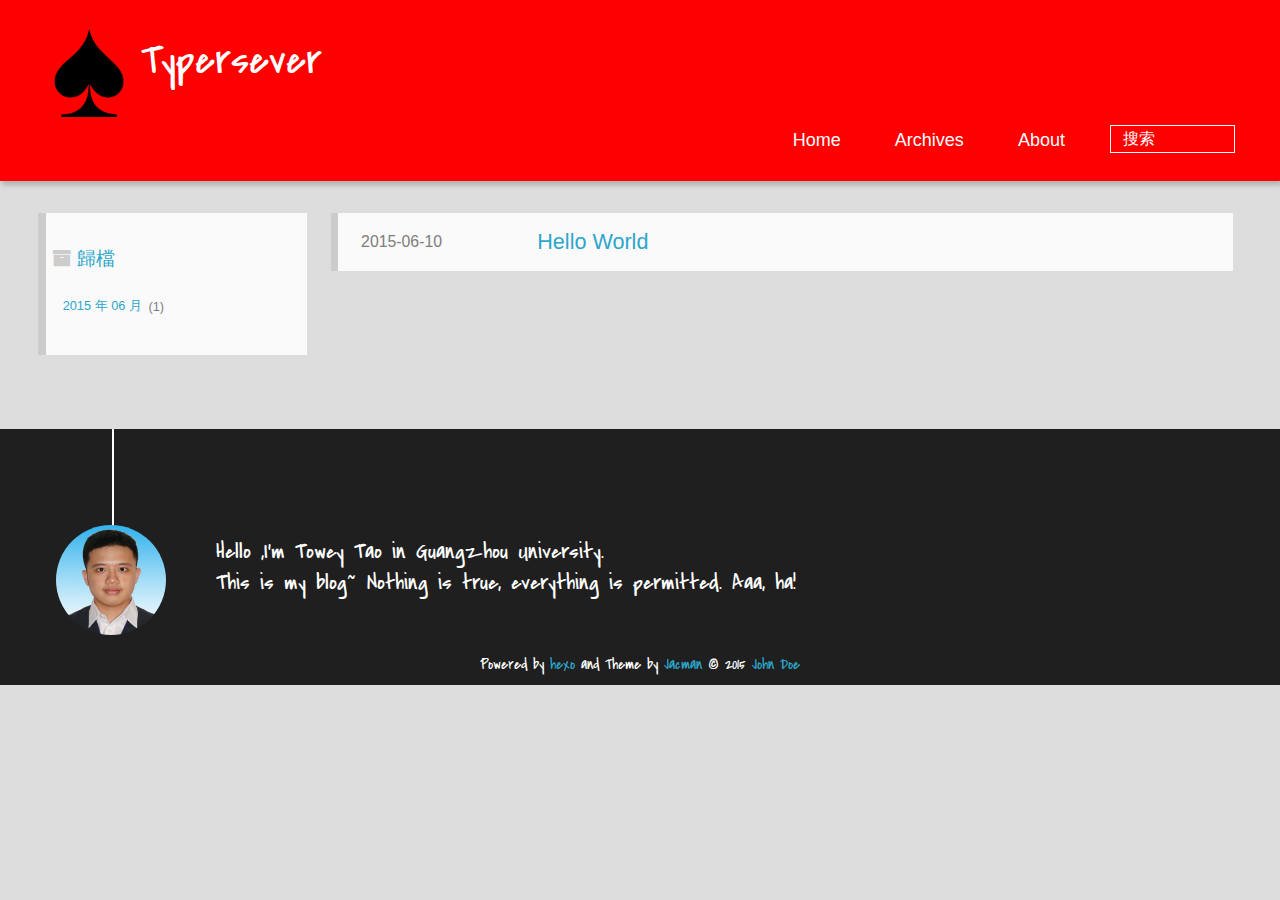
==== commit f532b27a: "Site updated: 2015-06-10 09:34:50" ====
--- a/archives/index.html
+++ b/archives/index.html
@@ -88,10 +88,10 @@
 
   <section class="post" itemscope itemprop="blogPost">
   
-    <a href="/2015/06/08/hello-world/" title="Hello World" itemprop="url">
-  
-
-    <time datetime="2015-06-08T14:32:22.801Z" itemprop="datePublished">2015-06-08</time>
+    <a href="/2015/06/10/hello-world/" title="Hello World" itemprop="url">
+  
+
+    <time datetime="2015-06-10T01:33:43.991Z" itemprop="datePublished">2015-06-10</time>
 
 
     <h1 itemprop="name">Hello World</h1>
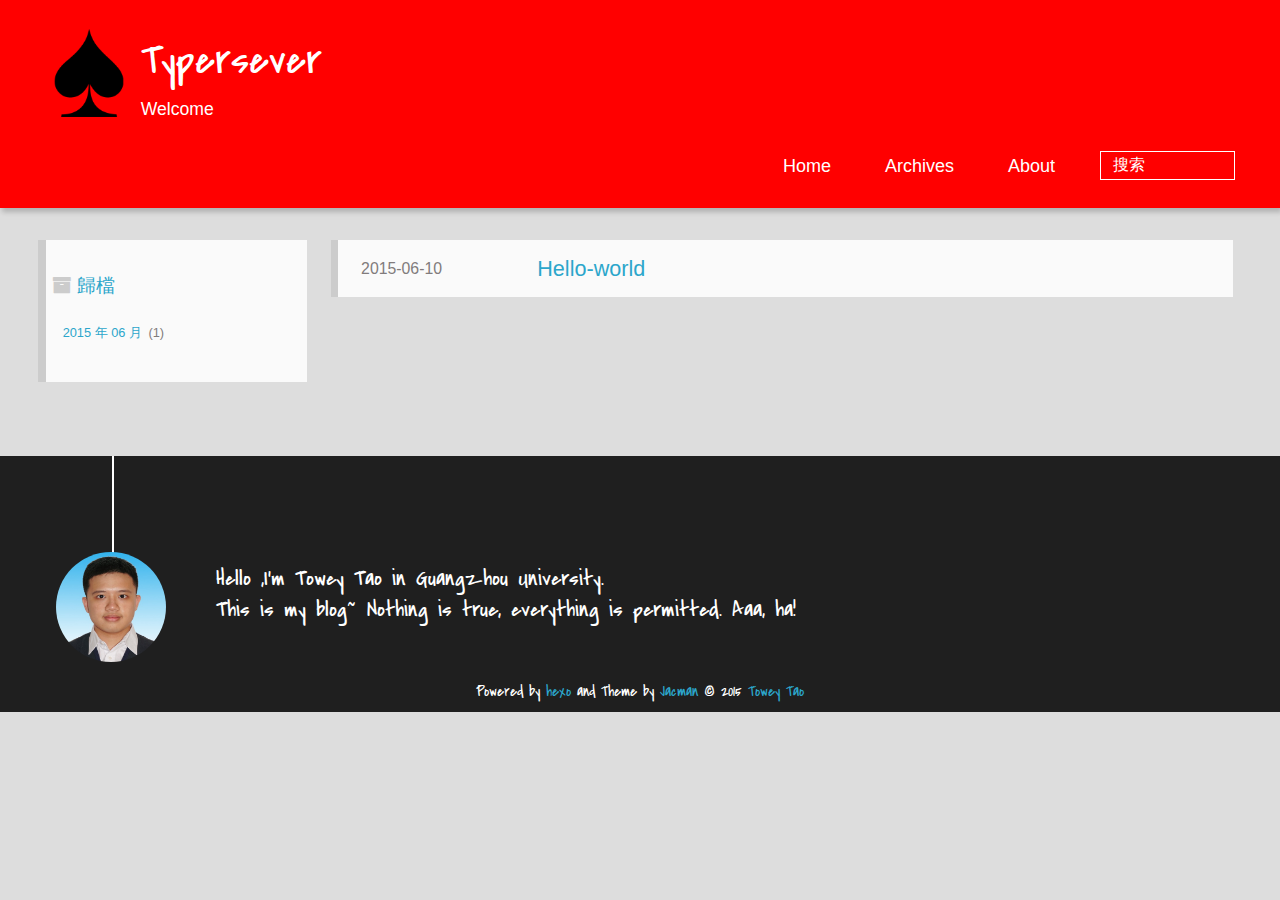
==== commit 4ecb9519: "Site updated: 2015-06-10 11:12:50" ====
--- a/archives/index.html
+++ b/archives/index.html
@@ -7,7 +7,7 @@
     <title>歸檔 | Typersever</title>
     <meta name="viewport" content="width=device-width, initial-scale=1,user-scalable=no">
     
-    <meta name="author" content="John Doe">
+    <meta name="author" content="Towey Tao">
     
 
     
@@ -45,7 +45,7 @@
 			
 			<div id="textlogo">
 				<h1 class="site-name"><a href="/" title="Typersever">Typersever</a></h1>
-				<h2 class="blog-motto"></h2>
+				<h2 class="blog-motto">Welcome</h2>
 			</div>
 			<div class="navbar"><a class="navbutton navmobile" href="#" title="菜單">
 			</a></div>
@@ -61,11 +61,10 @@
 					
 					<li>
  					
-					<form class="search" action="//google.com/search" method="get" accept-charset="utf-8">
-						<label>Search</label>
-						<input type="search" id="search" name="q" autocomplete="off" maxlength="20" placeholder="搜索" />
-						<input type="hidden" name="q" value="site:yoursite.com">
-					</form>
+						<form class="search" action="http://zhannei.baidu.com/cse/search" target="_blank">
+							<label>Search</label>
+						<input name="s" type="hidden" value= null ><input type="text" name="q" size="30" placeholder="搜索"><br>
+						</form>
 					
 					</li>
 				</ul>
@@ -88,13 +87,13 @@
 
   <section class="post" itemscope itemprop="blogPost">
   
-    <a href="/2015/06/10/hello-world/" title="Hello World" itemprop="url">
-  
-
-    <time datetime="2015-06-10T01:33:43.991Z" itemprop="datePublished">2015-06-10</time>
-
-
-    <h1 itemprop="name">Hello World</h1>
+    <a href="/2015/06/10/Hello-world/" title="Hello-world" itemprop="url">
+  
+
+    <time datetime="2015-06-10T02:07:33.000Z" itemprop="datePublished">2015-06-10</time>
+
+
+    <h1 itemprop="name">Hello-world</h1>
 
   </a>
 </section>
@@ -135,7 +134,7 @@
 		<p class="copyright">
 		Powered by <a href="http://hexo.io" target="_blank" title="hexo">hexo</a> and Theme by <a href="https://github.com/wuchong/jacman" target="_blank" title="Jacman">Jacman</a> © 2015 
 		
-		<a href="/about" target="_blank" title="John Doe">John Doe</a>
+		<a href="/about" target="_blank" title="Towey Tao">Towey Tao</a>
 		
 		
 		</p>
